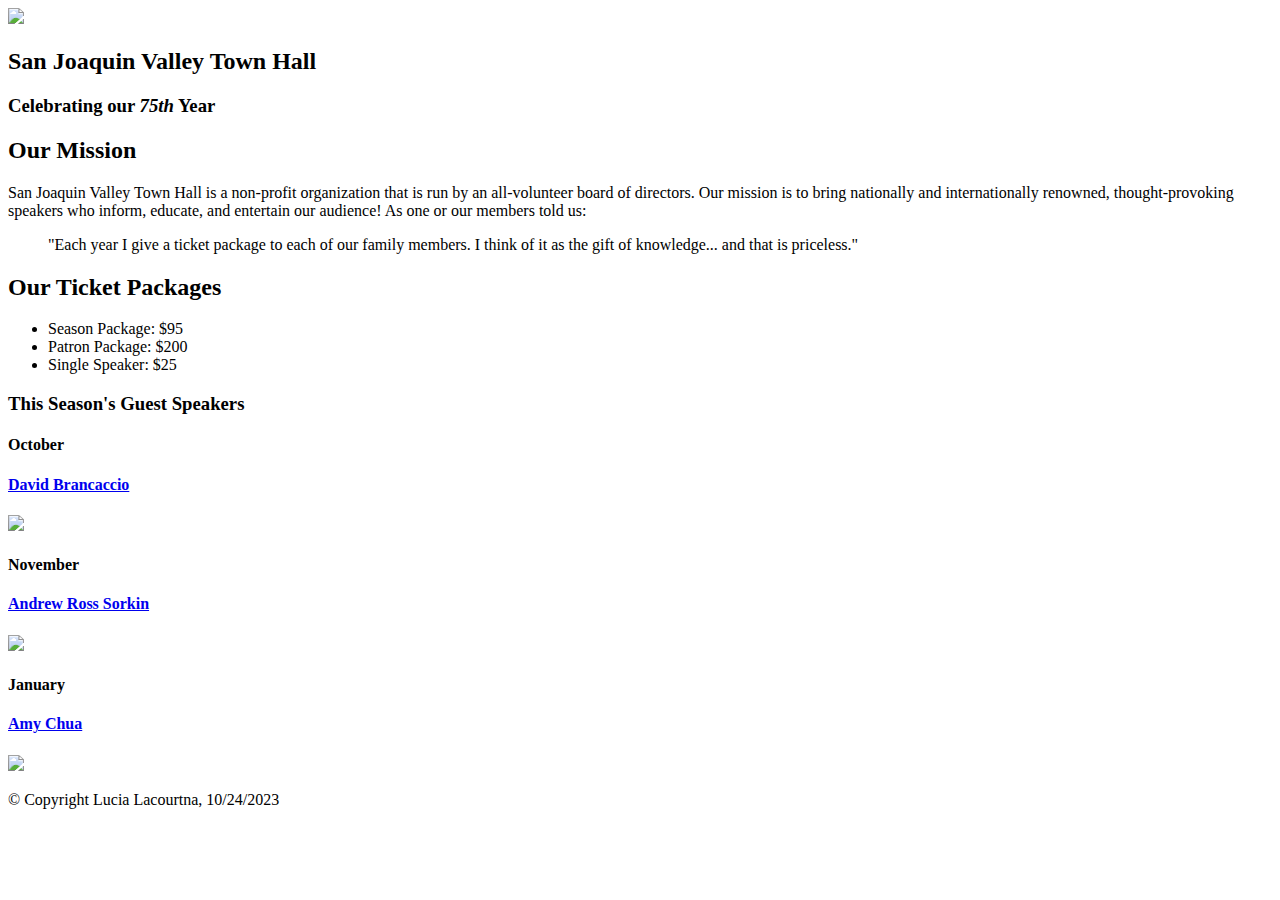
==== index.html @ e40a1755 "Create index.html" ====
<!DOCTYPE html>
<html>

<head>
  <meta charset="utf-8">
  <meta name="viewport" content="width=device-width">
  <title>San Joaquin Valley Town Hall</title>
  <link href="style.css" rel="stylesheet" type="text/css" />
</head>

<body>
  <div id="header">
    <img id="header-img" src="town_hall_logo.gif" />
    <div id="header-text">
      <h2>San Joaquin Valley Town Hall</h2>
      <h3 id="ital">Celebrating our <em id="shadow">75th</em> Year</h3>
    </div>
  </div>
  
<h2 id="sub">Our Mission</h2>
  <p>San Joaquin Valley Town Hall is a non-profit organization that is run by an 
  all-volunteer board of directors. Our mission is to bring nationally and 
  internationally renowned, thought-provoking speakers who inform, educate, 
  and entertain our audience! As one or our members told us:</p>
  <blockquote>"Each year I give a ticket package to each of our family members. I think of it as the gift of knowledge... and that is priceless."</blockquote>
  <h2 id="sub">Our Ticket Packages</h2>
  <ul>
    <li>Season Package: $95</li>
    <li>Patron Package: $200</li>
    <li>Single Speaker: $25</li>
  </ul>
  <h3>This Season's Guest Speakers</h4>
  <h4>October</h4>
  <h4><a href=david.html>David Brancaccio</h4>
  <img id="david" src=david.png </img>
</a>
  <h4>November</h4>
    <h4><a href=andrew.html>Andrew Ross Sorkin</h4>
    <img id="andrew" src=andrew.png </img>
  </a>
  <h4>January</h4>
    <h4><a href=amy.html>Amy Chua</h4>
    <img id="amy" src=amy.jpg </img>
  </a>
  <p></p>
  <footer>© Copyright Lucia Lacourtna, 10/24/2023</footer>
  <p></p>
  <p> </p>
</body>

</html>
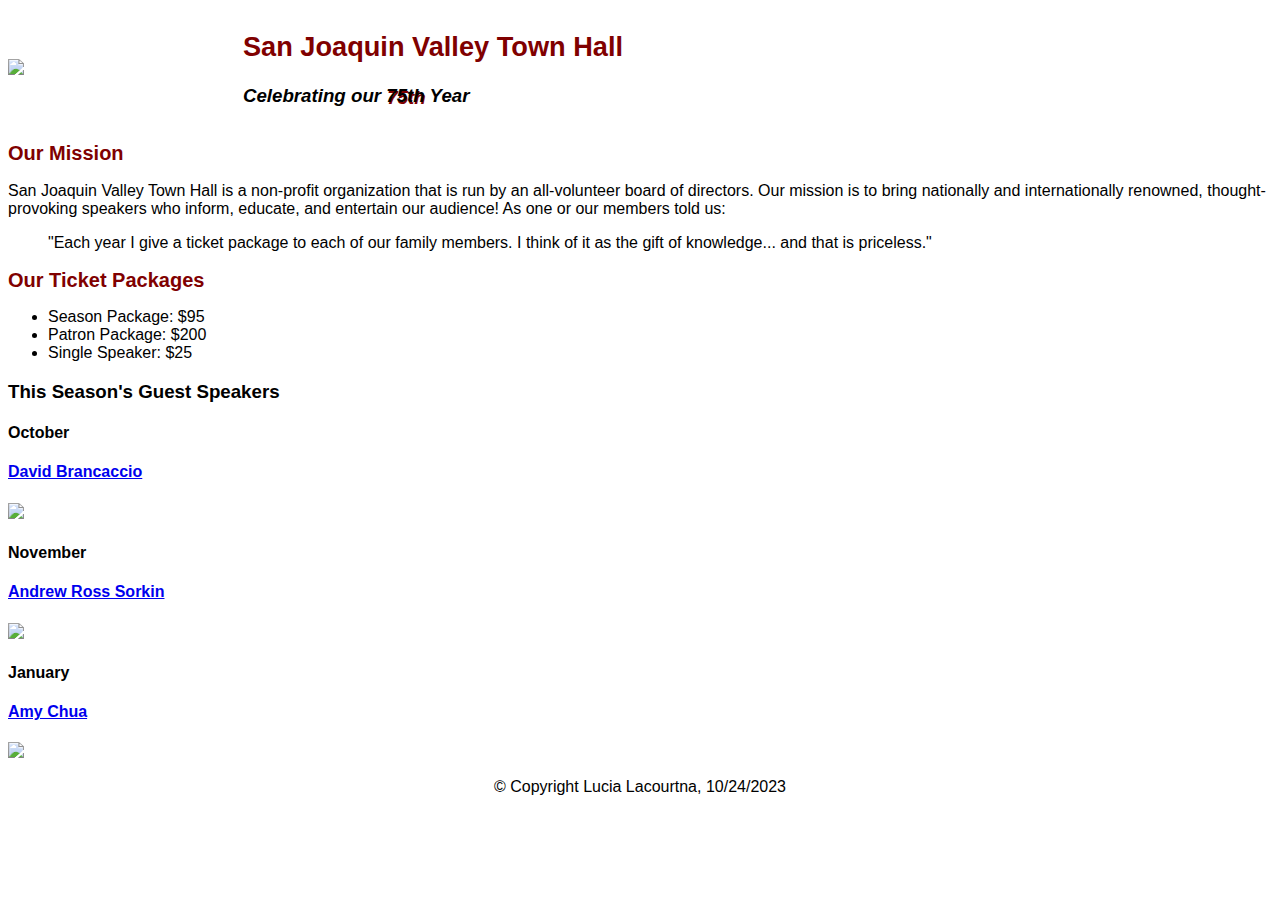
==== commit c3590acf: "Update index.html" ====
--- a/index.html
+++ b/index.html
@@ -31,15 +31,15 @@
   </ul>
   <h3>This Season's Guest Speakers</h4>
   <h4>October</h4>
-  <h4><a href=david.html>David Brancaccio</h4>
+  <h4><a href=progress.html>David Brancaccio</h4>
   <img id="david" src=david.png </img>
 </a>
   <h4>November</h4>
-    <h4><a href=andrew.html>Andrew Ross Sorkin</h4>
+    <h4><a href=progress.html>Andrew Ross Sorkin</h4>
     <img id="andrew" src=andrew.png </img>
   </a>
   <h4>January</h4>
-    <h4><a href=amy.html>Amy Chua</h4>
+    <h4><a href=progress.html>Amy Chua</h4>
     <img id="amy" src=amy.jpg </img>
   </a>
   <p></p>
--- a/style.css
+++ b/style.css
@@ -0,0 +1,52 @@
+html {
+  height: 100%;
+  width: 100%;
+  font-family: sans-serif;
+}
+
+img{
+  width:17%;
+  height:auto;
+}
+
+h2{
+  font-size:170%;
+  color:#800000;
+}
+
+a:hover{
+  font-style:italic;
+}
+footer{
+  text-align:center;
+}
+.header{
+  display:flex;
+  justify-content: flex-start;
+}
+.shadow{
+  text-shadow: 10px 10px  #800000;
+}
+#ital{
+  font-style:italic;
+}
+div#header {
+  display: flex;
+  align-items: center;
+}
+
+img#header-img {
+  width: 17%;
+  height: auto;
+}
+
+div#header-text {
+  margin-left: 20px;
+}
+
+#shadow{
+  text-shadow: 1px 2px  #800000;
+}
+#sub{
+  font-size: 125%;
+}
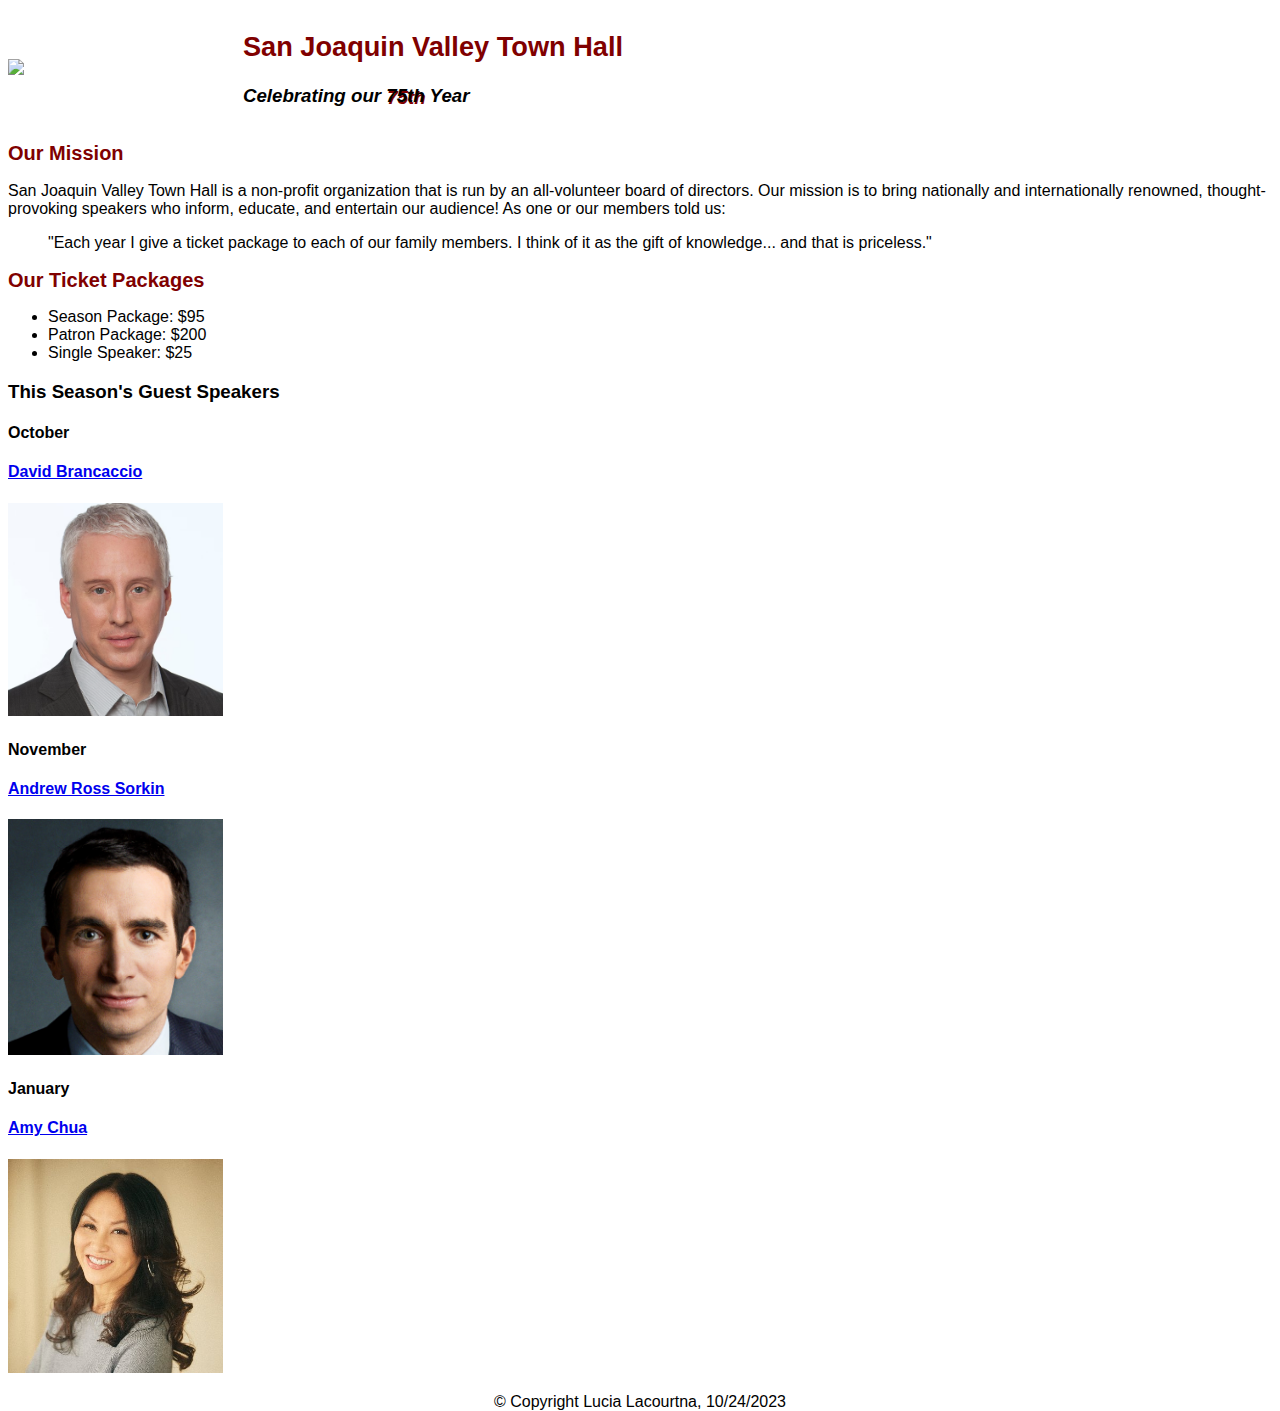
==== commit 15734995: "Update index.html" ====
--- a/index.html
+++ b/index.html
@@ -5,7 +5,7 @@
   <meta charset="utf-8">
   <meta name="viewport" content="width=device-width">
   <title>San Joaquin Valley Town Hall</title>
-  <link href="style.css" rel="stylesheet" type="text/css" />
+  <link href="styles/style.css" rel="stylesheet" type="text/css" />
 </head>
 
 <body>
@@ -32,15 +32,15 @@
   <h3>This Season's Guest Speakers</h4>
   <h4>October</h4>
   <h4><a href=progress.html>David Brancaccio</h4>
-  <img id="david" src=david.png </img>
+  <img id="david" src=images/david.png </img>
 </a>
   <h4>November</h4>
     <h4><a href=progress.html>Andrew Ross Sorkin</h4>
-    <img id="andrew" src=andrew.png </img>
+    <img id="andrew" src=images/andrew.png </img>
   </a>
   <h4>January</h4>
     <h4><a href=progress.html>Amy Chua</h4>
-    <img id="amy" src=amy.jpg </img>
+    <img id="amy" src=images/amy.jpg </img>
   </a>
   <p></p>
   <footer>© Copyright Lucia Lacourtna, 10/24/2023</footer>
--- a/styles/style.css
+++ b/styles/style.css
@@ -0,0 +1,52 @@
+html {
+  height: 100%;
+  width: 100%;
+  font-family: sans-serif;
+}
+
+img{
+  width:17%;
+  height:auto;
+}
+
+h2{
+  font-size:170%;
+  color:#800000;
+}
+
+a:hover{
+  font-style:italic;
+}
+footer{
+  text-align:center;
+}
+.header{
+  display:flex;
+  justify-content: flex-start;
+}
+.shadow{
+  text-shadow: 10px 10px  #800000;
+}
+#ital{
+  font-style:italic;
+}
+div#header {
+  display: flex;
+  align-items: center;
+}
+
+img#header-img {
+  width: 17%;
+  height: auto;
+}
+
+div#header-text {
+  margin-left: 20px;
+}
+
+#shadow{
+  text-shadow: 1px 2px  #800000;
+}
+#sub{
+  font-size: 125%;
+}
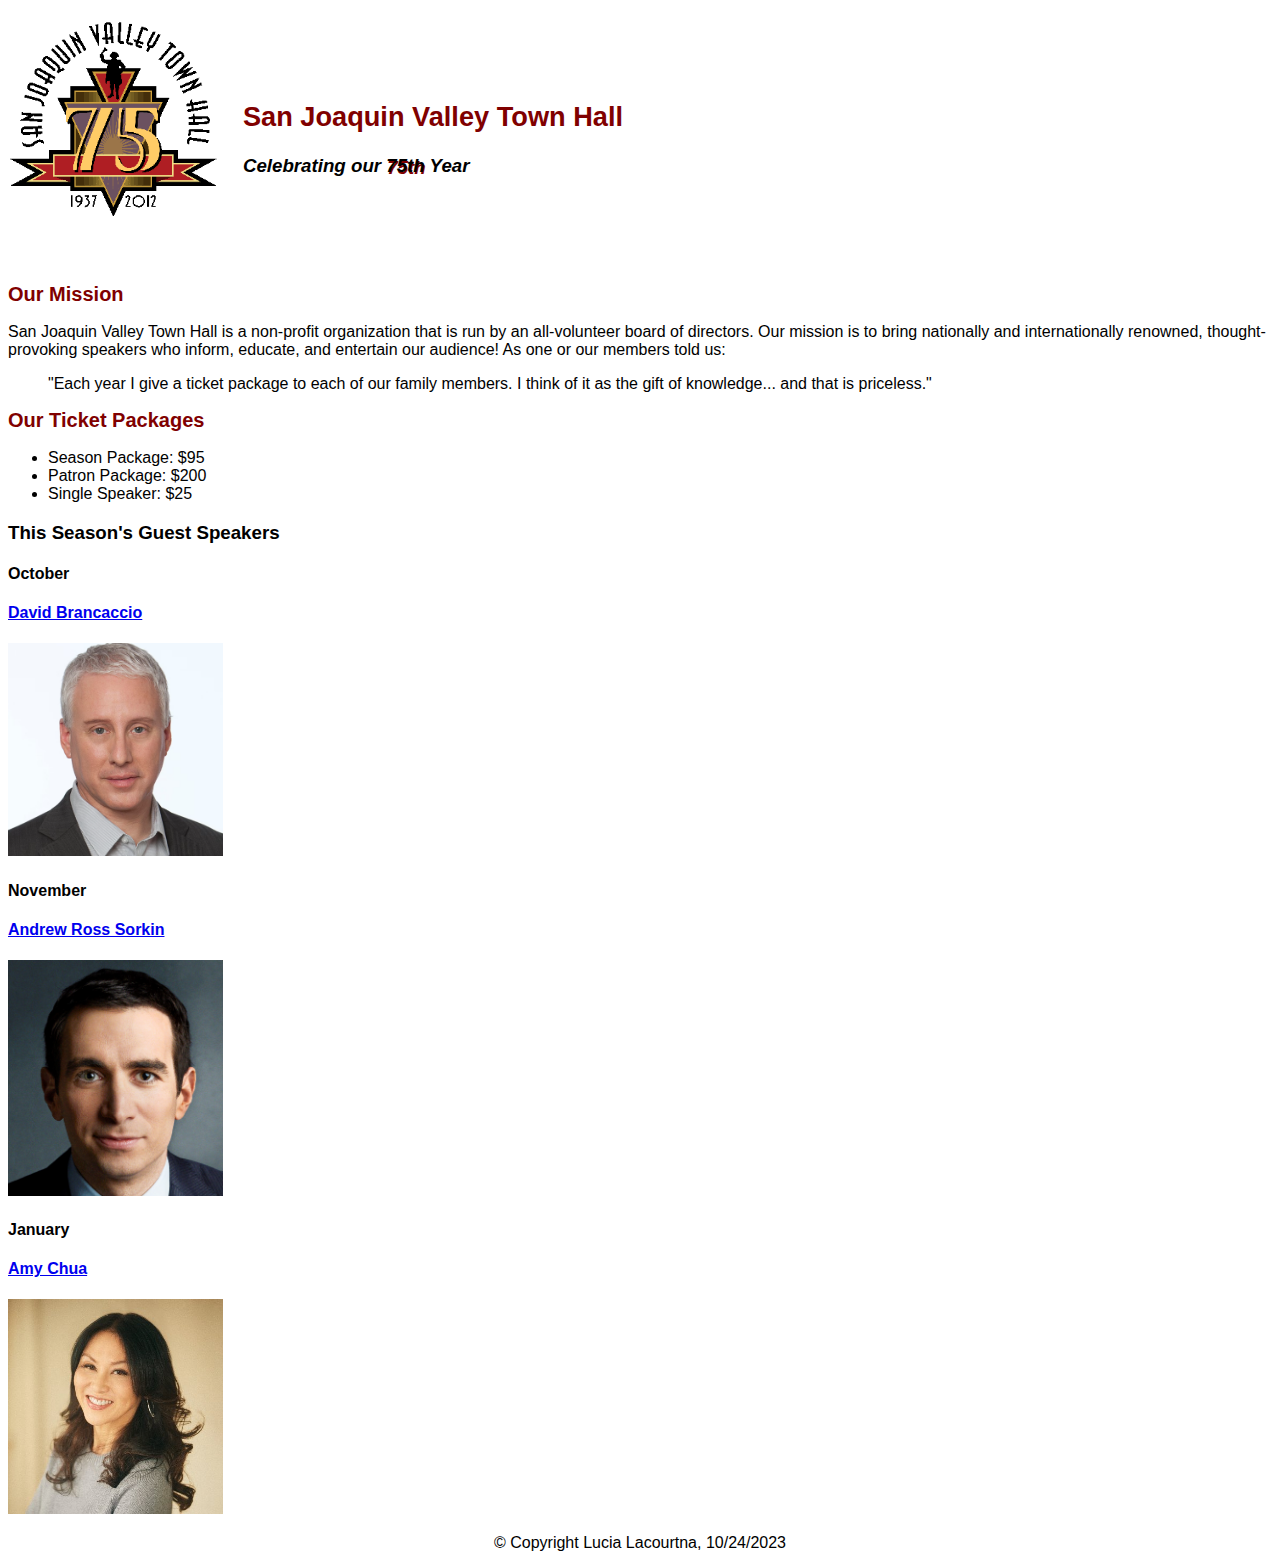
==== commit a2725c7e: "Update index.html" ====
--- a/index.html
+++ b/index.html
@@ -10,7 +10,7 @@
 
 <body>
   <div id="header">
-    <img id="header-img" src="town_hall_logo.gif" />
+    <img id="header-img" src="images/town_hall_logo.gif" />
     <div id="header-text">
       <h2>San Joaquin Valley Town Hall</h2>
       <h3 id="ital">Celebrating our <em id="shadow">75th</em> Year</h3>
